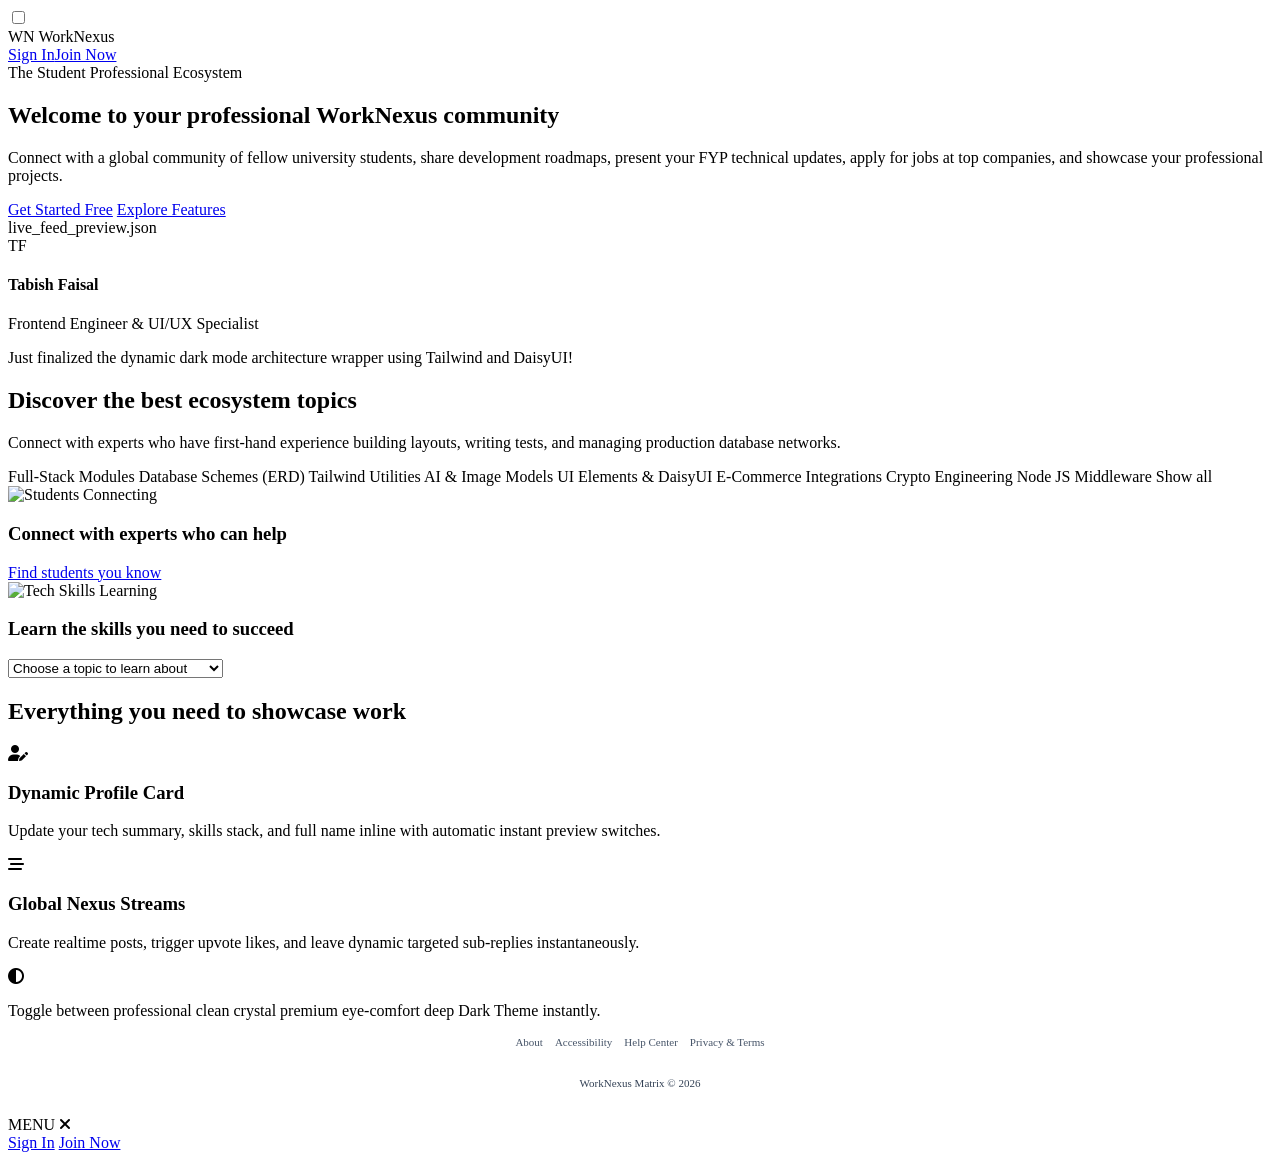
==== index.html @ 0a6304b2 "Add files via upload" ====
<!DOCTYPE html>
<html lang="en" data-theme="dark" id="rootHtml">

<head>
    <meta charset="UTF-8">
    <meta name="viewport" content="width=device-width, initial-scale=1.0">
    <title>Welcome to WorkNexus | Connect & Grow</title>
    <link href="https://cdn.jsdelivr.net/npm/daisyui@4.12.2/dist/full.min.css" rel="stylesheet" type="text/css" />
    <script src="https://cdn.tailwindcss.com"></script>
    <link rel="stylesheet" href="https://cdnjs.cloudflare.com/ajax/libs/font-awesome/6.5.1/css/all.min.css">

    <style>
        body {
            transition: background-color 0.3s ease, color 0.3s ease;
        }

        @media (max-width: 420px) {
            .desktop-nav {
                display: none !important;
            }

            .mobile-nav-trigger {
                display: flex !important;
            }
        }

        @media (min-width: 421px) {
            .desktop-nav {
                display: flex !important;
            }

            .mobile-nav-trigger {
                display: none !important;
            }
        }
    </style>
</head>

<body class="min-h-screen flex flex-col justify-between bg-base-100 text-base-content">

    <div class="drawer drawer-end">
        <input id="nav-sidebar-drawer" type="checkbox" class="drawer-toggle" />

        <div class="drawer-content flex flex-col min-h-screen justify-between">

            <!-- Header / Navbar -->
            <header
                class="navbar bg-base-200 border-b border-base-300 px-4 md:px-12 justify-between sticky top-0 z-50 shadow-sm">
                <div>
                    <a class="text-xl md:text-2xl font-black text-sky-500 flex items-center gap-2 select-none">
                       <span class="inline-flex items-center justify-center bg-sky-600 dark:bg-sky-500 text-white font-black text-sm rounded px-1.5 py-0.5 tracking-tighter uppercase font-sans">WN</span>
                        
                        <span class="text-xs md:text-sm font-bold tracking-widest opacity-80">WorkNexus</span>
                    </a>
                </div>

                <div class="gap-2 md:gap-4 desktop-nav items-center">
                    <a href="login.html"
                        class="btn btn-ghost btn-sm text-xs font-bold rounded-full text-sky-500 px-4">Sign In</a>
                    <a href="signup.html"
                        class="btn btn-primary btn-sm text-xs font-bold rounded-full px-5 shadow-lg shadow-sky-500/10">Join
                        Now</a>
                        
                </div>

                <div class="mobile-nav-trigger hidden">
                    <label for="nav-sidebar-drawer" class="btn btn-ghost btn-circle btn-sm">
                        <i class="fas fa-bars text-lg"></i>
                    </label>
                </div>
            </header>

            <!-- Main Content -->
            <main class="flex-grow">

                <!-- Hero Section -->
                <section
                    class="max-w-7xl mx-auto px-4 md:px-12 py-10 md:py-20 grid grid-cols-1 lg:grid-cols-12 gap-12 items-center">
                    <div class="lg:col-span-6 space-y-6 text-center lg:text-left order-2 lg:order-1">
                        <div
                            class="inline-flex items-center gap-2 bg-sky-500/10 text-sky-500 px-3 py-1 rounded-full text-xs font-semibold tracking-wide">
                            <span class="flex h-2 w-2 rounded-full bg-sky-400 animate-pulse"></span>
                            The Student Professional Ecosystem
                        </div>
                        <h1 class="text-3xl md:text-6xl font-black tracking-tight leading-tight">
                            Welcome to your professional <span
                                class="text-transparent bg-clip-text bg-gradient-to-r from-sky-400 via-indigo-400 to-purple-500">WorkNexus
                                community</span>
                        </h1>
                        <p class="text-sm opacity-70 max-w-xl mx-auto lg:mx-0 leading-relaxed">
                            Connect with a global community of fellow university students, share development roadmaps, present your FYP technical updates, apply for jobs at top companies, and showcase your professional projects.
                        </p>
                        <div class="pt-4 flex flex-col sm:flex-row gap-3 justify-center lg:justify-start">
                            <a href="login.html?mode=signup"
                                class="btn btn-primary rounded-full px-8 font-bold shadow-xl shadow-sky-500/20 w-full sm:w-auto">Get
                                Started Free</a>
                            <a href="#discover-tools"
                                class="btn btn-outline border-base-300 rounded-full px-6 hover:bg-base-200 w-full sm:w-auto">Explore
                                Features</a>
                        </div>
                    </div>

                    <div class="lg:col-span-6 flex justify-center relative order-1 lg:order-2">
                        <div
                            class="absolute -inset-1 bg-gradient-to-r from-sky-500 via-indigo-500 to-purple-600 rounded-2xl blur-2xl opacity-15 dark:opacity-20 animate-pulse">
                        </div>
                        <div
                            class="card w-full max-w-md bg-base-200 border border-base-300 shadow-2xl p-4 md:p-6 rounded-2xl space-y-4">
                            <div class="flex gap-3 items-center border-b border-base-300 pb-3">
                                <div class="w-3 h-3 bg-rose-500 rounded-full"></div>
                                <div class="w-3 h-3 bg-amber-500 rounded-full"></div>
                                <div class="w-3 h-3 bg-emerald-500 rounded-full"></div>
                                <span class="text-[11px] font-mono opacity-50 ml-2">live_feed_preview.json</span>
                            </div>
                            <div class="bg-base-300/50 border border-base-300 p-4 rounded-xl flex gap-3">
                                <div
                                    class="bg-gradient-to-br from-sky-400 to-indigo-500 w-10 h-10 rounded-full flex items-center justify-center text-white font-bold text-xs shadow-md shrink-0">
                                    TF</div>
                                <div class="space-y-1 flex-1 min-w-0">
                                    <h4 class="text-xs font-bold truncate">Tabish Faisal</h4>
                                    <p class="text-[10px] text-sky-400 truncate">Frontend Engineer & UI/UX Specialist
                                    </p>
                                    <p class="text-[11px] opacity-80 pt-1 break-words">Just finalized the dynamic dark
                                        mode architecture wrapper using Tailwind and DaisyUI! </p>
                                </div>
                            </div>
                        </div>
                    </div>
                </section>

                <!-- Discover Tools Section -->
                <section id="discover-tools" class="border-t border-base-300 bg-base-200/30 py-16 transition-all">
                    <div class="max-w-7xl mx-auto px-4 md:px-12 grid grid-cols-1 lg:grid-cols-12 gap-8 items-center">
                        <div class="lg:col-span-5 space-y-4 text-center lg:text-left">
                            <h2 class="text-3xl md:text-4xl font-black tracking-tight leading-tight">
                                Discover the best ecosystem topics
                            </h2>
                            <p class="text-sm opacity-70 max-w-md mx-auto lg:mx-0 leading-relaxed">
                                Connect with experts who have first-hand experience building layouts, writing tests, and managing production database networks.
                            </p>
                        </div>
                        <div class="lg:col-span-7 flex flex-wrap gap-3 justify-center lg:justify-start">
                            <a
                                class="btn btn-outline border-base-300 rounded-full btn-sm font-medium hover:bg-sky-500/10 hover:text-sky-400">Full-Stack
                                Modules</a>
                            <a
                                class="btn btn-outline border-base-300 rounded-full btn-sm font-medium hover:bg-sky-500/10 hover:text-sky-400">Database
                                Schemes (ERD)</a>
                            <a
                                class="btn btn-outline border-base-300 rounded-full btn-sm font-medium hover:bg-sky-500/10 hover:text-sky-400">Tailwind
                                Utilities</a>
                            <a
                                class="btn btn-outline border-base-300 rounded-full btn-sm font-medium hover:bg-sky-500/10 hover:text-sky-400">AI
                                & Image Models</a>
                            <a
                                class="btn btn-outline border-base-300 rounded-full btn-sm font-medium hover:bg-sky-500/10 hover:text-sky-400">UI
                                Elements & DaisyUI</a>
                            <a
                                class="btn btn-outline border-base-300 rounded-full btn-sm font-medium hover:bg-sky-500/10 hover:text-sky-400">E-Commerce
                                Integrations</a>
                            <a
                                class="btn btn-outline border-base-300 rounded-full btn-sm font-medium hover:bg-sky-500/10 hover:text-sky-400">Crypto
                                Engineering</a>
                            <a
                                class="btn btn-outline border-base-300 rounded-full btn-sm font-medium hover:bg-sky-500/10 hover:text-sky-400">Node
                                JS Middleware</a>
                            <a class="btn btn-primary btn-outline rounded-full btn-sm font-bold">Show all</a>
                        </div>
                    </div>
                </section>

                <!-- FIXED PILLS/COLUMNS WITH REAL HIGH-RES IMAGES (Fixes image_62ffc9.png) -->
                <section class="border-t border-base-300 py-16 transition-all">
                    <div class="max-w-7xl mx-auto px-4 md:px-12 grid grid-cols-1 md:grid-cols-2 gap-12">

                        <!-- Left Column: Connect -->
                        <div class="flex flex-col items-center lg:items-start text-center lg:text-left space-y-5">
                            <!-- High-Res Team Collaboration Picture -->
                            <div
                                class="w-full max-w-md h-64 rounded-2xl overflow-hidden border border-base-300 shadow-md group bg-base-200">
                                <img src="https://images.unsplash.com/photo-1522071820081-009f0129c71c?auto=format&fit=crop&w=800&q=80"
                                    alt="Students Connecting"
                                    class="w-full h-full object-cover group-hover:scale-105 transition-transform duration-500 opacity-90 mix-blend-normal">
                            </div>
                            <h3 class="text-2xl md:text-3xl font-extrabold tracking-tight">Connect with experts who can
                                help</h3>
                            <a href="login.html"
                                class="btn btn-outline border-base-300 rounded-full px-6 font-bold text-sm hover:bg-sky-500/10 hover:text-sky-400 hover:border-sky-500">Find
                                students you know</a>
                        </div>

                        <!-- Right Column: Learn -->
                        <div class="flex flex-col items-center lg:items-start text-center lg:text-left space-y-5">
                            <!-- High-Res Tech Workspace Learning Picture -->
                            <div
                                class="w-full max-w-md h-64 rounded-2xl overflow-hidden border border-base-300 shadow-md group bg-base-200">
                                <img src="https://images.unsplash.com/photo-1516321318423-f06f85e504b3?auto=format&fit=crop&w=800&q=80"
                                    alt="Tech Skills Learning"
                                    class="w-full h-full object-cover group-hover:scale-105 transition-transform duration-500 opacity-90 mix-blend-normal">
                            </div>
                            <h3 class="text-2xl md:text-3xl font-extrabold tracking-tight">Learn the skills you need to
                                succeed</h3>
                            <div class="w-full max-w-xs">
                                <select
                                    class="select select-bordered rounded-xl w-full text-xs font-semibold focus:outline-none bg-base-100 border-base-300">
                                    <option disabled selected>Choose a topic to learn about</option>
                                    <option>Frontend Architecture Layouts</option>
                                    <option>Backend Databases & API Grids</option>
                                    <option>Final Year Project AI Workflows</option>
                                    <option>Cryptocurrency System Basics</option>
                                </select>
                            </div>
                        </div>

                    </div>
                </section>

                <!-- Features Section -->
                <section id="features" class="border-t border-base-300 py-16 bg-base-200/50 transition-all">
                    <div class="max-w-7xl mx-auto px-4 md:px-12 text-center space-y-12">
                        <div>
                            <h2 class="text-2xl md:text-4xl font-extrabold">Everything you need to showcase work</h2>
                        </div>

                        <div class="grid grid-cols-1 md:grid-cols-3 gap-6">
                            <div
                                class="card p-6 bg-base-100 border border-base-300 rounded-xl text-left space-y-3 shadow-md">
                                <div
                                    class="w-9 h-9 rounded-lg bg-sky-500/10 flex items-center justify-center text-sky-400">
                                    <i class="fas fa-user-edit text-sm"></i></div>
                                <h3 class="font-bold text-sm">Dynamic Profile Card</h3>
                                <p class="text-xs opacity-70">Update your tech summary, skills stack, and full name
                                    inline with automatic instant preview switches.</p>
                            </div>
                            <div
                                class="card p-6 bg-base-100 border border-base-300 rounded-xl text-left space-y-3 shadow-md">
                                <div
                                    class="w-9 h-9 rounded-lg bg-indigo-500/10 flex items-center justify-center text-indigo-400">
                                    <i class="fas fa-stream text-sm"></i></div>
                                <h3 class="font-bold text-sm">Global Nexus Streams</h3>
                                <p class="text-xs opacity-70">Create realtime posts, trigger upvote likes, and leave
                                    dynamic targeted sub-replies instantaneously.</p>
                            </div>
                            <div
                                class="card p-6 bg-base-100 border border-base-300 rounded-xl text-left space-y-3 shadow-md">
                                <div
                                    class="w-9 h-9 rounded-lg bg-purple-500/10 flex items-center justify-center text-purple-400">
                                    <i class="fas fa-adjust text-sm"></i></div>
                                <p class="text-xs opacity-70">Toggle between professional clean crystal
                                    premium eye-comfort deep Dark Theme instantly.</p>
                            </div>
                        </div>
                    </div>
                </section>
            </main>

             <!-- BOTTOM COMPREHENSIVE FOOTER METADATA -->
    <div style="padding: 0 0.5rem; margin-top: 1rem; display: flex; flex-wrap: wrap; gap: 8px 12px; justify-content: center; height: 80px;">
      <a href="#" style="font-size: 11px; color: #475569; text-decoration: none;">About</a>
      <a href="#" style="font-size: 11px; color: #475569; text-decoration: none;">Accessibility</a>
      <a href="#" style="font-size: 11px; color: #475569; text-decoration: none;">Help Center</a>
      <a href="#" style="font-size: 11px; color: #475569; text-decoration: none;">Privacy & Terms</a>
      <p style="font-size: 11px; color: #334155; width: 100%; text-align: center; margin-top: 5px;">WorkNexus Matrix © 2026</p>
    </div>


        </div>

        <!-- Sidebar Drawer Navigation Layer -->
        <div class="drawer-side z-50">
            <label for="nav-sidebar-drawer" aria-label="close sidebar" class="drawer-overlay"></label>
            <div
                class="menu p-6 w-64 min-h-full bg-base-200 text-base-content flex flex-col gap-6 shadow-2xl border-l border-l-base-300">
                <div class="flex justify-between items-center pb-4 border-b border-base-300">
                    <span class="font-black text-sky-500 tracking-wider text-sm">MENU</span>
                    <label for="nav-sidebar-drawer" class="btn btn-ghost btn-circle btn-sm">
                        <i class="fas fa-times text-base"></i>
                    </label>
                </div>

                    <a href="login.html"
                        class="btn btn-outline border-base-300 btn-sm text-xs font-bold rounded-full text-sky-500 w-full py-2">Sign
                        In</a>
                    <a href="signup.html"
                        class="btn btn-primary btn-sm text-xs font-bold rounded-full w-full py-2 shadow-md">Join Now</a>
                </div>
            </div>
        </div>
    </div>

    <!-- JavaScript For Themes Control -->
    <script>
        let currentTheme = localStorage.getItem('app_theme') || 'dark';
        window.onload = function () { applyTheme(currentTheme); };

    </script>
</body>

</html>
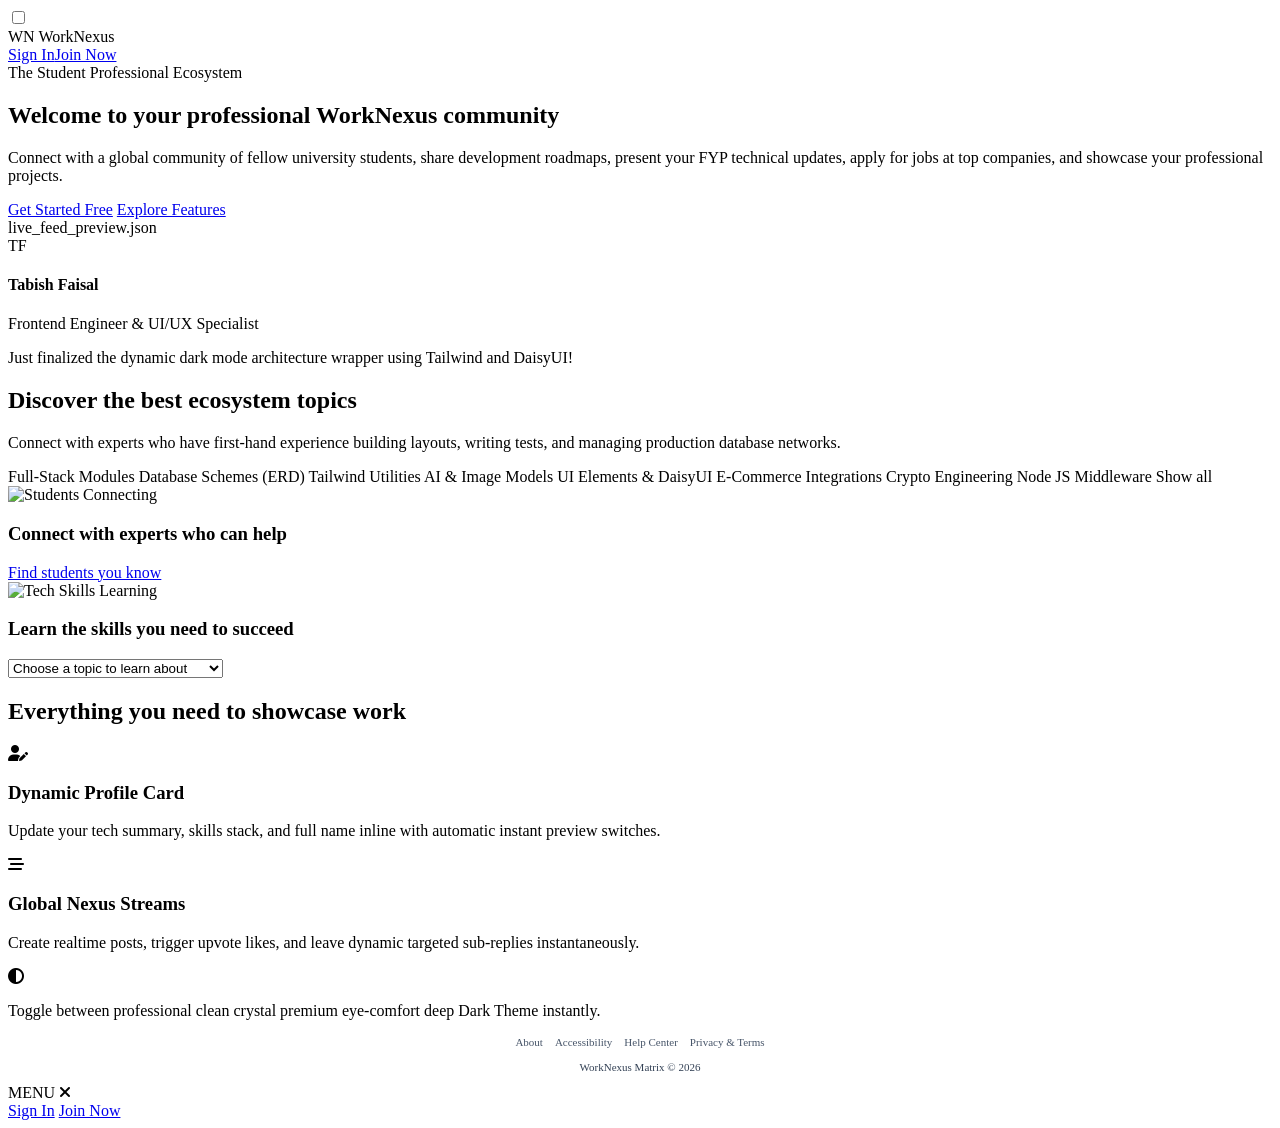
==== commit d74e168b: "Add files via upload" ====
--- a/index.html
+++ b/index.html
@@ -255,7 +255,7 @@
             </main>
 
              <!-- BOTTOM COMPREHENSIVE FOOTER METADATA -->
-    <div style="padding: 0 0.5rem; margin-top: 1rem; display: flex; flex-wrap: wrap; gap: 8px 12px; justify-content: center; height: 80px;">
+    <div style="padding: 0 0.5rem; margin-top: 1rem; display: flex; flex-wrap: wrap; gap: 8px 12px; justify-content: center;">
       <a href="#" style="font-size: 11px; color: #475569; text-decoration: none;">About</a>
       <a href="#" style="font-size: 11px; color: #475569; text-decoration: none;">Accessibility</a>
       <a href="#" style="font-size: 11px; color: #475569; text-decoration: none;">Help Center</a>
